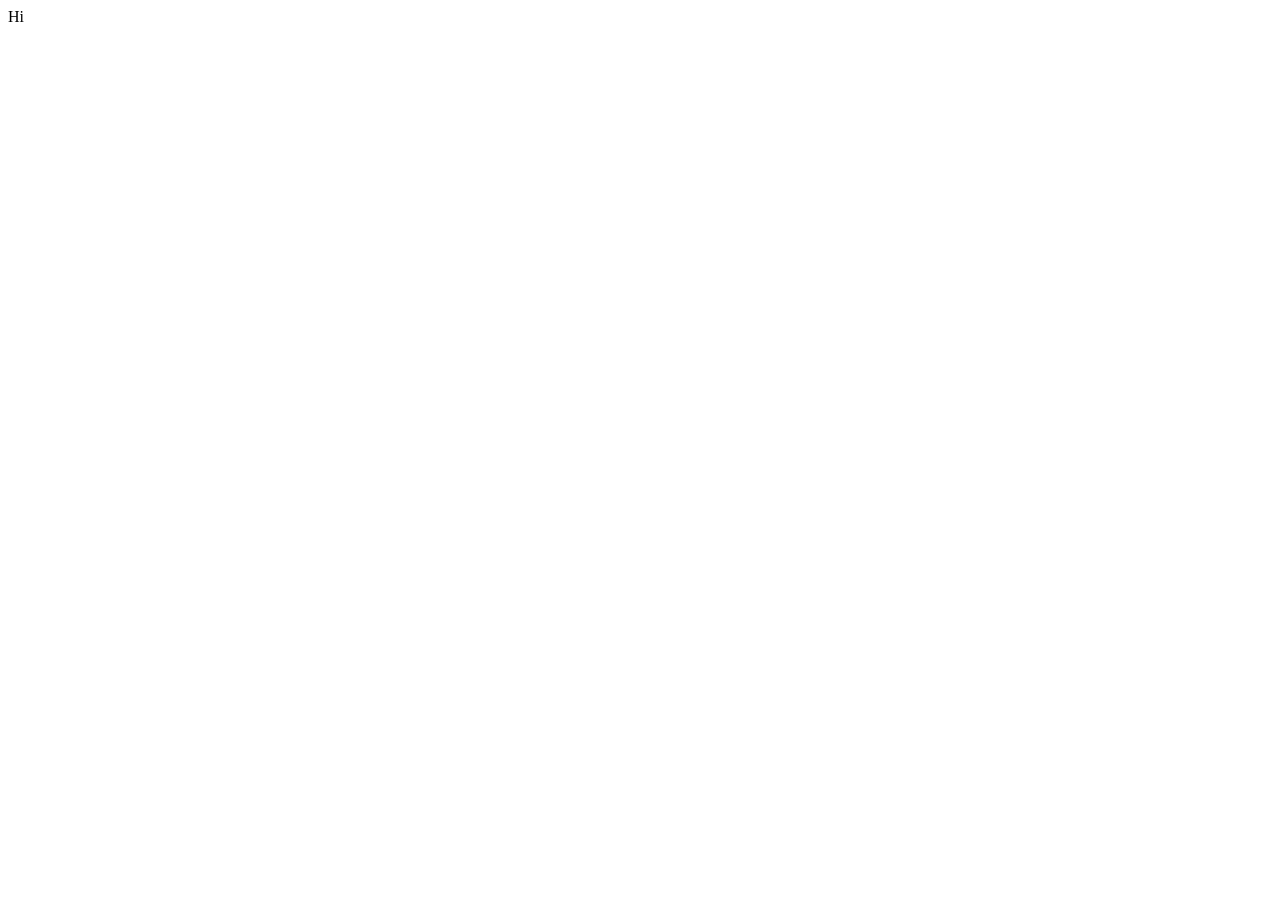
==== index.html @ ba1f101f "first commit" ====
<!DOCTYPE html>
<html lang="en">
<head>
    <meta charset="UTF-8">
    <meta name="viewport" content="width=device-width, initial-scale=1.0">
    <title>Document</title>
</head>
<body>
    Hi
</body>
</html>
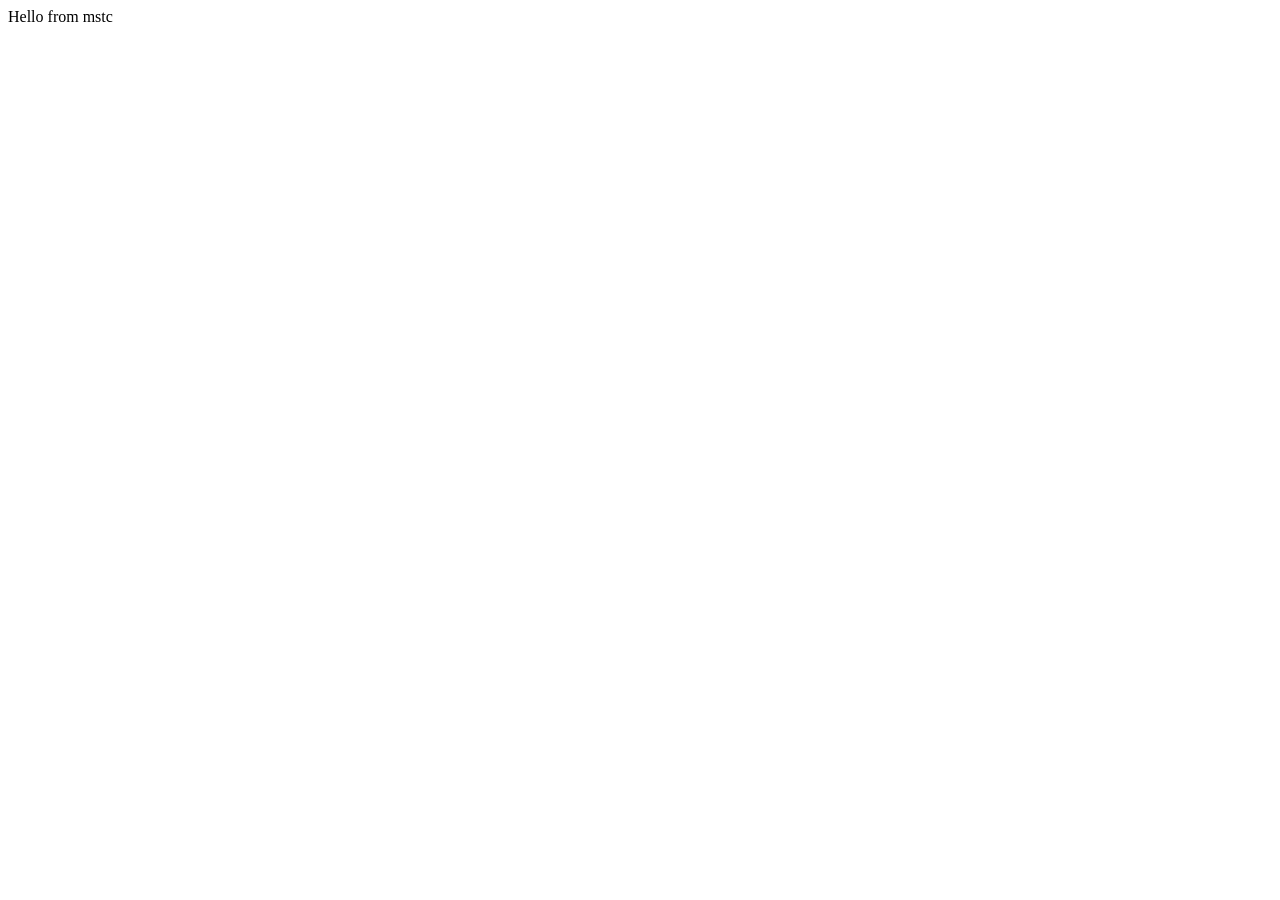
==== commit 2a0db1f2: "edit index.html" ====
--- a/index.html
+++ b/index.html
@@ -6,6 +6,6 @@
     <title>Document</title>
 </head>
 <body>
-    Hi
+    Hello from mstc
 </body>
 </html>
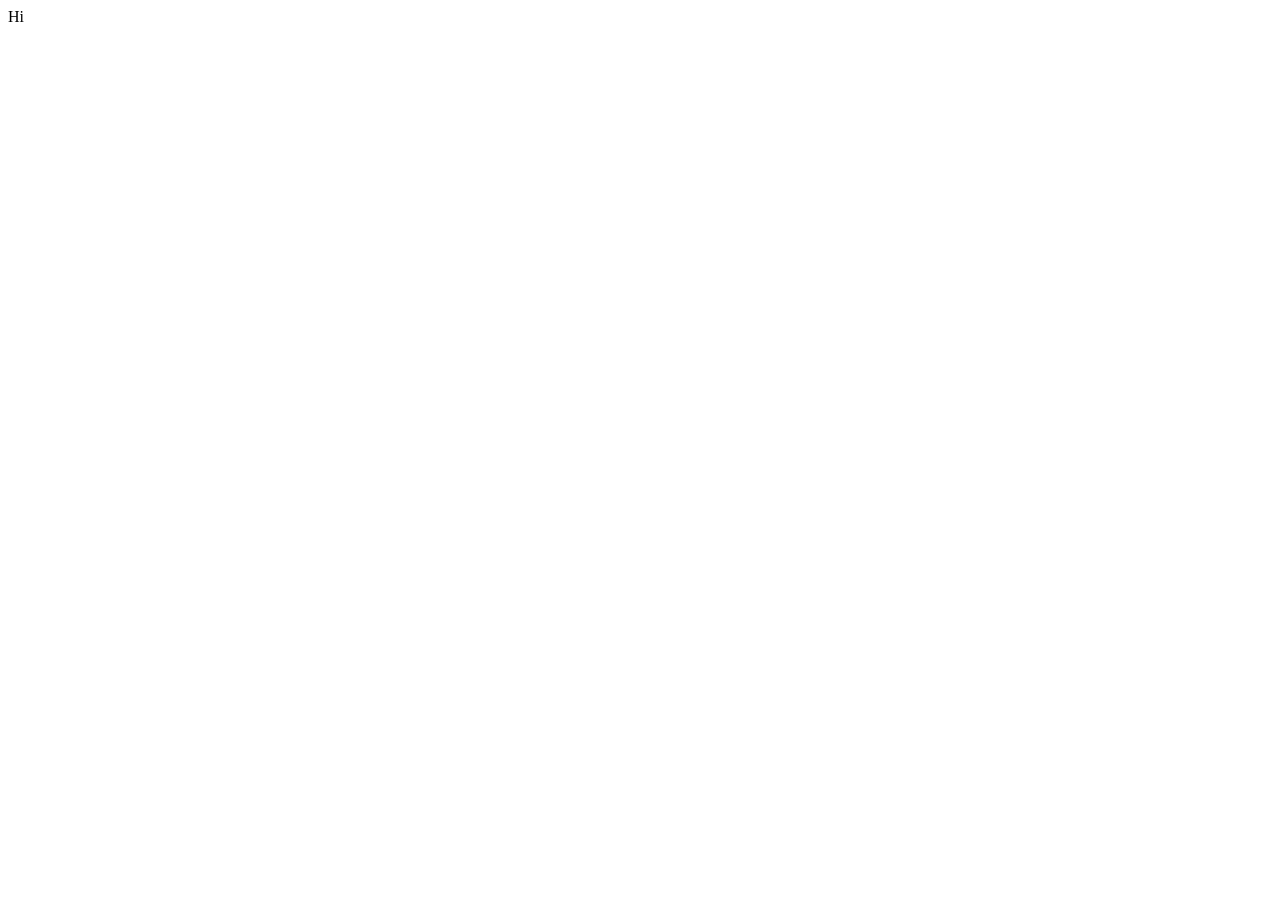
==== commit 0d4d516a: "hii" ====
--- a/index.html
+++ b/index.html
@@ -6,6 +6,6 @@
     <title>Document</title>
 </head>
 <body>
-    Hello from mstc
+    Hi
 </body>
 </html>
